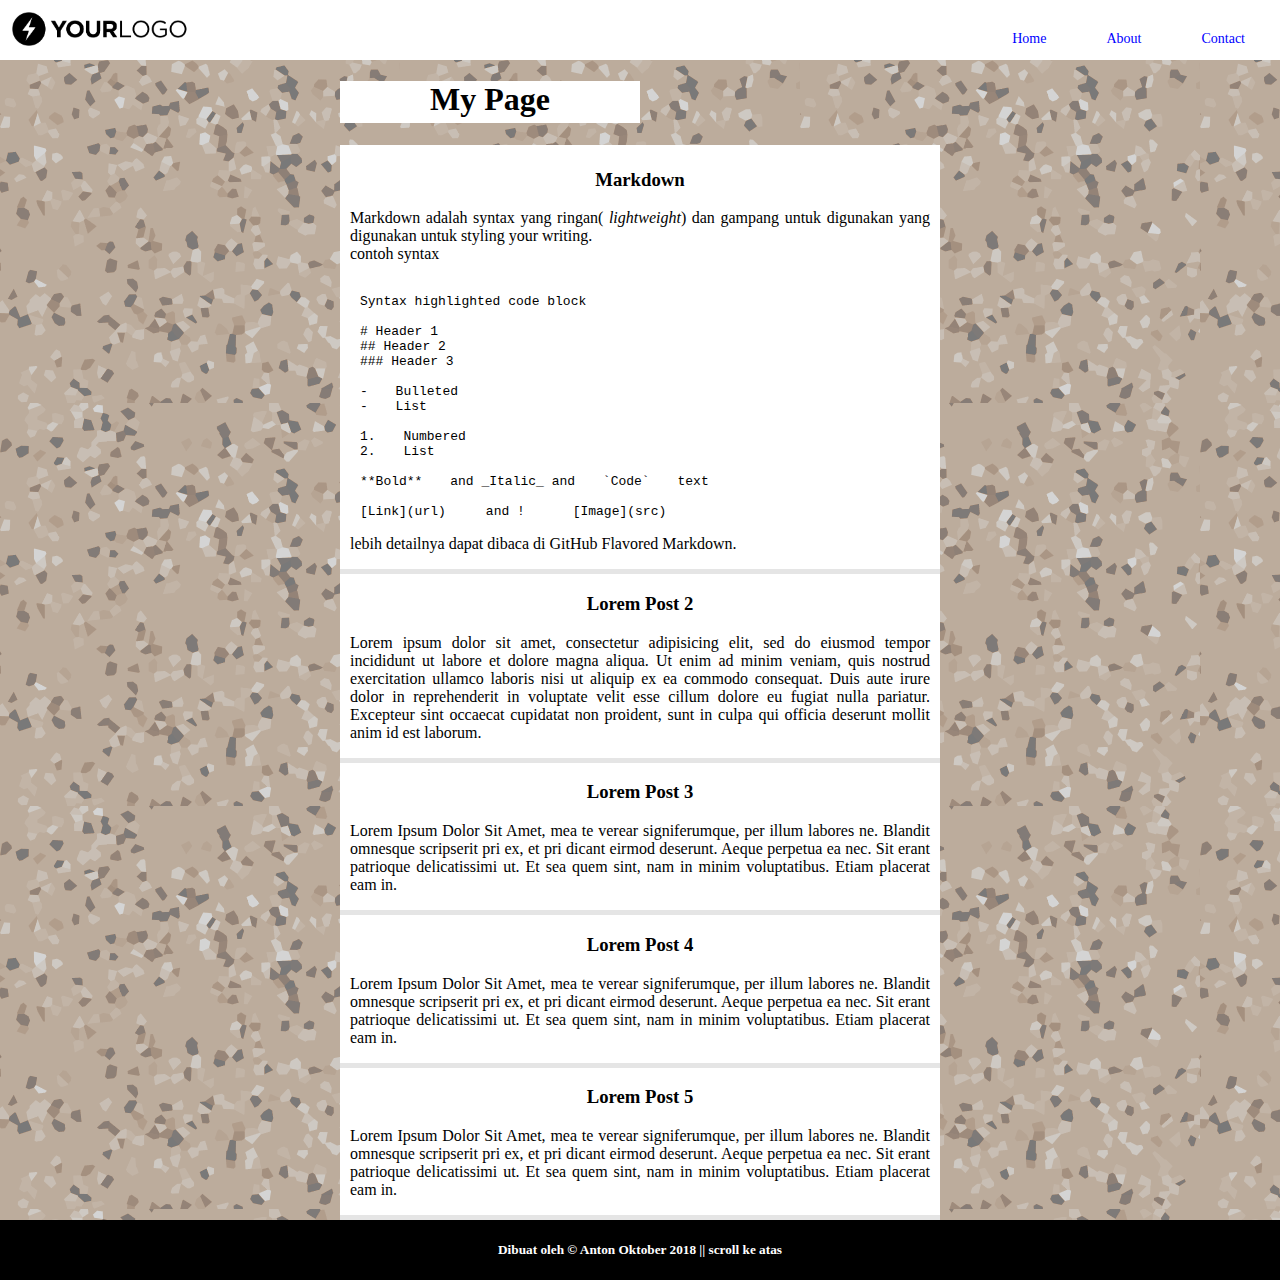
==== index.html @ d5617fa4 "adding index.html and else" ====
<!doctype html>
<head>
	<title> Personal Training - Selasa 02 - CSS </title>
	<meta charset="UTF-8">
	<link rel="stylesheet" type="text/css" href="./assets/css/style.css">
</head>
<body>
<header>
	<img id="logo" src="assets/img/sample-logo.png" width="200px" />
	<nav>
		<ul>
			<a href="#"><li>Home</li></a>
			<a href=""><li>About</li></a>
			<a href=""><li>Contact</li></a>
		</ul>
	</nav>
</header>
<section>
	<h1 id="top">My Page</h1>
	<div id="article-list">
		<article>
			<a href="" id="markdown"><h3>Markdown</h3></a>

<p>Markdown adalah syntax yang ringan( <i>lightweight</i>) dan gampang untuk digunakan yang digunakan untuk styling your writing.<br>
contoh syntax </p>

<pre class="highlight"><code>
<span>Syntax highlighted code block</span>

<span class="gh"># Header 1</span>
<span class="gu">## Header 2</span>
<span class="gu">### Header 3</span><br>
<span class="p">-</span> Bulleted
<span class="p">-</span> List<br>
<span class="p">1.</span> Numbered
<span class="p">2.</span> List

<span class="gs">**Bold**</span> and _Italic_ and <span class="sb">`Code`</span> text

<span class="p">[Link](url)</span><span class="sx">and !</span> <span class="p">[Image](src)</span>
</code></pre>

<p> lebih detailnya dapat dibaca di <a href="https://guides.github.com/features/mastering-markdown/">GitHub Flavored Markdown</a>.</p>
		</article>
		<article>
			<a href=""><h3>Lorem Post 2</h3></a>
			<p>
				Lorem ipsum dolor sit amet, consectetur adipisicing elit, sed do eiusmod
				tempor incididunt ut labore et dolore magna aliqua. Ut enim ad minim veniam,
				quis nostrud exercitation ullamco laboris nisi ut aliquip ex ea commodo
				consequat. Duis aute irure dolor in reprehenderit in voluptate velit esse
				cillum dolore eu fugiat nulla pariatur. Excepteur sint occaecat cupidatat non
				proident, sunt in culpa qui officia deserunt mollit anim id est laborum.
			</p>
		</article>
		<article>
			<a href=""><h3>Lorem Post 3</h3></a>
			<p>
				Lorem Ipsum Dolor Sit Amet, mea te verear signiferumque, per illum labores ne. Blandit omnesque scripserit pri ex, et pri dicant eirmod deserunt. Aeque perpetua ea nec. Sit erant patrioque delicatissimi ut. Et sea quem sint, nam in minim voluptatibus. Etiam placerat eam in.          
			</p>
		</article>
		<article>
			<a href=""><h3>Lorem Post 4</h3></a>
			<p>
				Lorem Ipsum Dolor Sit Amet, mea te verear signiferumque, per illum labores ne. Blandit omnesque scripserit pri ex, et pri dicant eirmod deserunt. Aeque perpetua ea nec. Sit erant patrioque delicatissimi ut. Et sea quem sint, nam in minim voluptatibus. Etiam placerat eam in.          
			</p>
		</article>
		<article>
			<a href=""><h3>Lorem Post 5</h3></a>
			<p>
				Lorem Ipsum Dolor Sit Amet, mea te verear signiferumque, per illum labores ne. Blandit omnesque scripserit pri ex, et pri dicant eirmod deserunt. Aeque perpetua ea nec. Sit erant patrioque delicatissimi ut. Et sea quem sint, nam in minim voluptatibus. Etiam placerat eam in.          
			</p>
		</article>
		
	</div>
</section>


<footer class="footer">
<h5>Dibuat oleh &copy; Anton Oktober 2018 <a href="#top">|| scroll ke atas</a></h5>
</footer>
</body>
---- assets/css/style.css ----
/* Style Default */
body {
  font-family: 'Slabo 27px', serif;
  background-image: url(sample-pattern.png); /*RELATIF TERHADAP STYLE.CSSNYA*/
  background-color: blue;
  margin: 0;
  min-height: 100%;
  position: relative;
  padding: 0px;
}

h1{
  padding-bottom: 5px;
  text-align: center;
  color: black;
  max-width: 300px;
  background-color: white;
}

* {
  box-sizing: border-box;
}

header {
  background-color: white;
  height: 60px;
  overflow: hidden; /* agar nempel ke atas*/
}

header #logo {
  max-width: 100%;
  height: auto;
  float: left;
  display: inline;
  padding: 12px;
}

header ul {
  float: right;
  list-style: none;
}

header li {
  display: inline; /* agar list jadi mendatar /horisontal */
  padding: 15px;
  padding-right: 25px;
}
/* Style the header links */
header a {
  float: left;
  color: blue;
  text-align: center;
  padding: 10px;
  text-decoration: none;
  font-size: 14px; 
  line-height: 25px;
  border-radius: 4px;
}

/* Change the background color on mouse-over */
header a:hover {
  background-color: white;
  color: black;
}

/* Add media queries for responsiveness - when the screen is 500px wide or less, stack the links on top of each other */ 
@media screen and (max-width: 500px) {
  header a {
    float: none;
    display: block;
    text-align: left;
  }
  header ul {
    float: none;
  }
}

section {
  max-width: 600px;
  
  margin: 0 auto;
  padding-top: 0px;
  padding-bottom: 60px
}

footer {
  background-color: black;
  color: white;
  text-align: center;
  height: 60px;
  position: absolute;
  
  bottom: 0;
  width: 100%;
}

footer a {
text-decoration: none;
color: white;
}

section a {
  text-decoration: none;
  color: black;
}

section div {
  background-color: white;
  padding-top: 5px;
}

section h3 {  
  
  padding-top: 0px;
  text-align: center;
}

section p {
  text-align: justify;
  padding-left: 10px;
  padding-right: 10px;
  padding-top: 0px;
  padding-bottom: 0px;
}

section article {
  border-bottom: 5px solid rgba(0, 0, 0, .1);
}

section span {
  padding-left: 20px;
  padding-right: 20px;
  padding-top: 0px;
  padding-bottom: 0px;
}
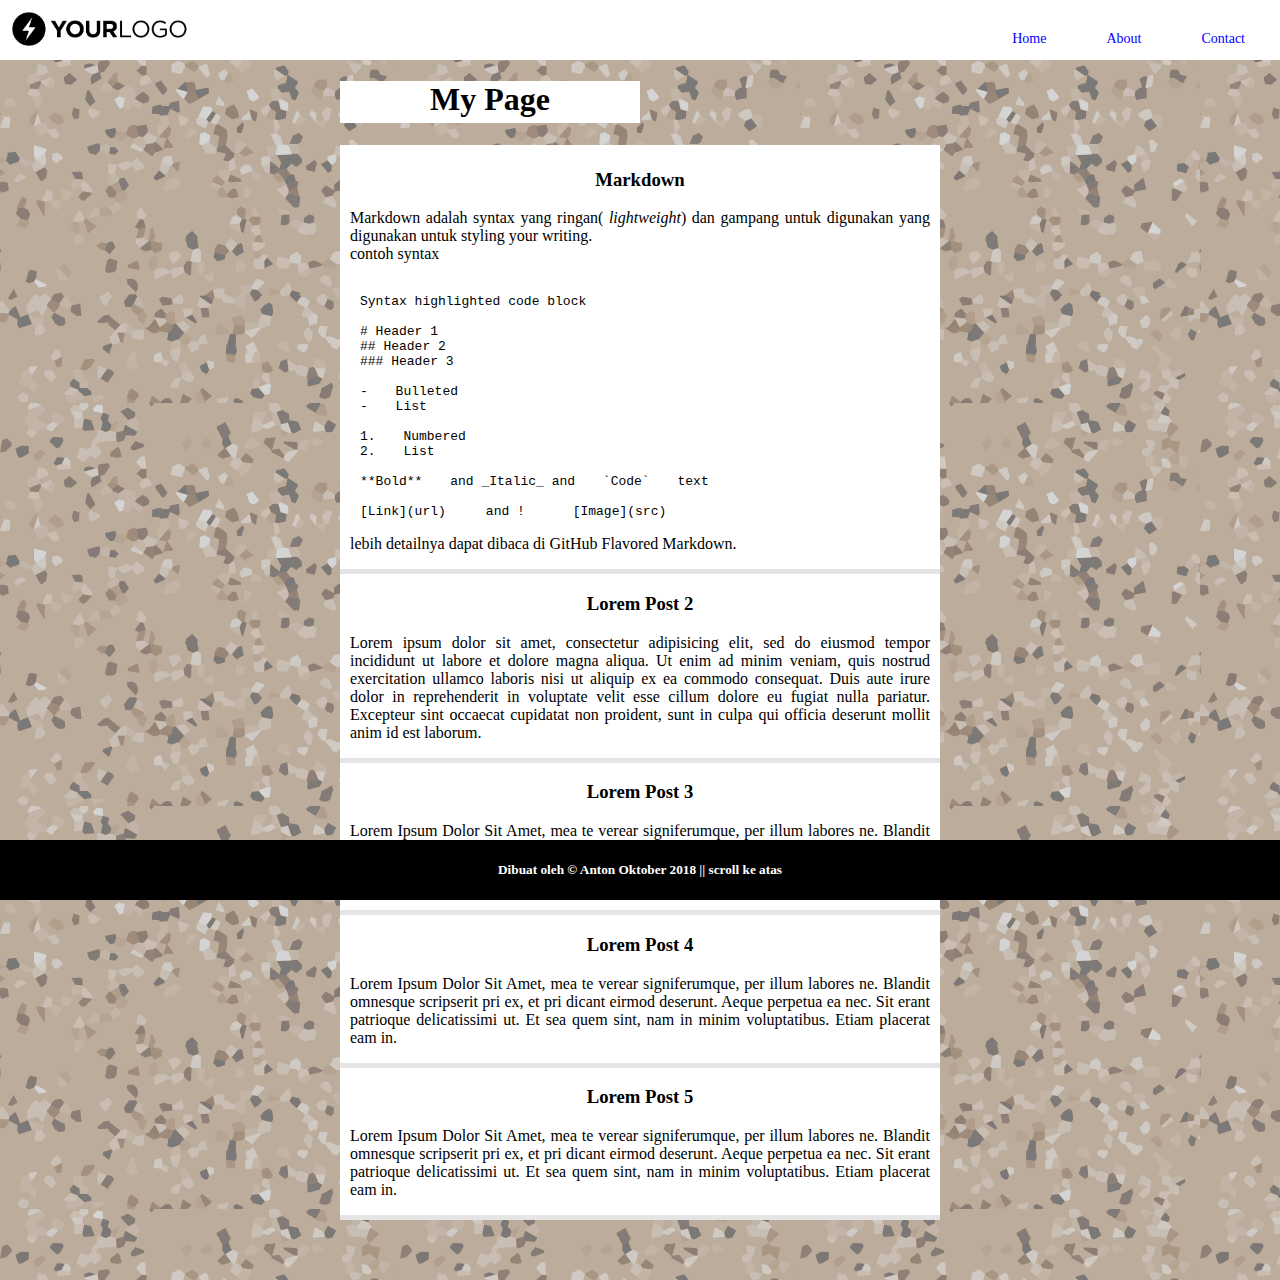
==== commit 2d1cfd90: "adding about.html" ====
--- a/index.html
+++ b/index.html
@@ -1,30 +1,41 @@
 <!doctype html>
+
 <head>
-	<title> Personal Training - Selasa 02 - CSS </title>
+	<title> My webpage by Github </title>
 	<meta charset="UTF-8">
 	<link rel="stylesheet" type="text/css" href="./assets/css/style.css">
 </head>
+
 <body>
-<header>
-	<img id="logo" src="assets/img/sample-logo.png" width="200px" />
-	<nav>
-		<ul>
-			<a href="#"><li>Home</li></a>
-			<a href=""><li>About</li></a>
-			<a href=""><li>Contact</li></a>
-		</ul>
-	</nav>
-</header>
-<section>
-	<h1 id="top">My Page</h1>
-	<div id="article-list">
-		<article>
-			<a href="" id="markdown"><h3>Markdown</h3></a>
+	<header>
+		<img id="logo" src="./assets/img/sample-logo.png" width="200px" />
+		<nav id="top">
+			<ul>
+				<a href="#">
+					<li>Home</li>
+				</a>
+				<a href="./about.html">
+					<li>About</li>
+				</a>
+				<a href="">
+					<li>Contact</li>
+				</a>
+			</ul>
+		</nav>
+	</header>
+	<section>
+		<h1>My Page</h1>
+		<div id="article-list">
+			<article>
+				<a href="" id="markdown">
+					<h3>Markdown</h3>
+				</a>
 
-<p>Markdown adalah syntax yang ringan( <i>lightweight</i>) dan gampang untuk digunakan yang digunakan untuk styling your writing.<br>
-contoh syntax </p>
+				<p>Markdown adalah syntax yang ringan( <i>lightweight</i>) dan gampang untuk digunakan yang digunakan untuk styling
+					your writing.<br>
+					contoh syntax </p>
 
-<pre class="highlight"><code>
+				<pre class="highlight"><code>
 <span>Syntax highlighted code block</span>
 
 <span class="gh"># Header 1</span>
@@ -40,43 +51,58 @@
 <span class="p">[Link](url)</span><span class="sx">and !</span> <span class="p">[Image](src)</span>
 </code></pre>
 
-<p> lebih detailnya dapat dibaca di <a href="https://guides.github.com/features/mastering-markdown/">GitHub Flavored Markdown</a>.</p>
-		</article>
-		<article>
-			<a href=""><h3>Lorem Post 2</h3></a>
-			<p>
-				Lorem ipsum dolor sit amet, consectetur adipisicing elit, sed do eiusmod
-				tempor incididunt ut labore et dolore magna aliqua. Ut enim ad minim veniam,
-				quis nostrud exercitation ullamco laboris nisi ut aliquip ex ea commodo
-				consequat. Duis aute irure dolor in reprehenderit in voluptate velit esse
-				cillum dolore eu fugiat nulla pariatur. Excepteur sint occaecat cupidatat non
-				proident, sunt in culpa qui officia deserunt mollit anim id est laborum.
-			</p>
-		</article>
-		<article>
-			<a href=""><h3>Lorem Post 3</h3></a>
-			<p>
-				Lorem Ipsum Dolor Sit Amet, mea te verear signiferumque, per illum labores ne. Blandit omnesque scripserit pri ex, et pri dicant eirmod deserunt. Aeque perpetua ea nec. Sit erant patrioque delicatissimi ut. Et sea quem sint, nam in minim voluptatibus. Etiam placerat eam in.          
-			</p>
-		</article>
-		<article>
-			<a href=""><h3>Lorem Post 4</h3></a>
-			<p>
-				Lorem Ipsum Dolor Sit Amet, mea te verear signiferumque, per illum labores ne. Blandit omnesque scripserit pri ex, et pri dicant eirmod deserunt. Aeque perpetua ea nec. Sit erant patrioque delicatissimi ut. Et sea quem sint, nam in minim voluptatibus. Etiam placerat eam in.          
-			</p>
-		</article>
-		<article>
-			<a href=""><h3>Lorem Post 5</h3></a>
-			<p>
-				Lorem Ipsum Dolor Sit Amet, mea te verear signiferumque, per illum labores ne. Blandit omnesque scripserit pri ex, et pri dicant eirmod deserunt. Aeque perpetua ea nec. Sit erant patrioque delicatissimi ut. Et sea quem sint, nam in minim voluptatibus. Etiam placerat eam in.          
-			</p>
-		</article>
-		
-	</div>
-</section>
+				<p> lebih detailnya dapat dibaca di <a href="https://guides.github.com/features/mastering-markdown/">GitHub
+						Flavored Markdown</a>.</p>
+			</article>
+			<article>
+				<a href="">
+					<h3>Lorem Post 2</h3>
+				</a>
+				<p>
+					Lorem ipsum dolor sit amet, consectetur adipisicing elit, sed do eiusmod
+					tempor incididunt ut labore et dolore magna aliqua. Ut enim ad minim veniam,
+					quis nostrud exercitation ullamco laboris nisi ut aliquip ex ea commodo
+					consequat. Duis aute irure dolor in reprehenderit in voluptate velit esse
+					cillum dolore eu fugiat nulla pariatur. Excepteur sint occaecat cupidatat non
+					proident, sunt in culpa qui officia deserunt mollit anim id est laborum.
+				</p>
+			</article>
+			<article>
+				<a href="">
+					<h3>Lorem Post 3</h3>
+				</a>
+				<p>
+					Lorem Ipsum Dolor Sit Amet, mea te verear signiferumque, per illum labores ne. Blandit omnesque scripserit pri ex,
+					et pri dicant eirmod deserunt. Aeque perpetua ea nec. Sit erant patrioque delicatissimi ut. Et sea quem sint, nam
+					in minim voluptatibus. Etiam placerat eam in.
+				</p>
+			</article>
+			<article>
+				<a href="">
+					<h3>Lorem Post 4</h3>
+				</a>
+				<p>
+					Lorem Ipsum Dolor Sit Amet, mea te verear signiferumque, per illum labores ne. Blandit omnesque scripserit pri ex,
+					et pri dicant eirmod deserunt. Aeque perpetua ea nec. Sit erant patrioque delicatissimi ut. Et sea quem sint, nam
+					in minim voluptatibus. Etiam placerat eam in.
+				</p>
+			</article>
+			<article>
+				<a href="">
+					<h3>Lorem Post 5</h3>
+				</a>
+				<p>
+					Lorem Ipsum Dolor Sit Amet, mea te verear signiferumque, per illum labores ne. Blandit omnesque scripserit pri ex,
+					et pri dicant eirmod deserunt. Aeque perpetua ea nec. Sit erant patrioque delicatissimi ut. Et sea quem sint, nam
+					in minim voluptatibus. Etiam placerat eam in.
+				</p>
+			</article>
+
+		</div>
+	</section>
 
 
-<footer class="footer">
-<h5>Dibuat oleh &copy; Anton Oktober 2018 <a href="#top">|| scroll ke atas</a></h5>
-</footer>
-</body>
+	<footer class="footer">
+		<h5>Dibuat oleh &copy; Anton Oktober 2018 <a href="#top">|| scroll ke atas</a></h5>
+	</footer>
+</body>--- a/assets/css/style.css
+++ b/assets/css/style.css
@@ -88,8 +88,7 @@
   color: white;
   text-align: center;
   height: 60px;
-  position: absolute;
-  
+  position: fixed;  
   bottom: 0;
   width: 100%;
 }
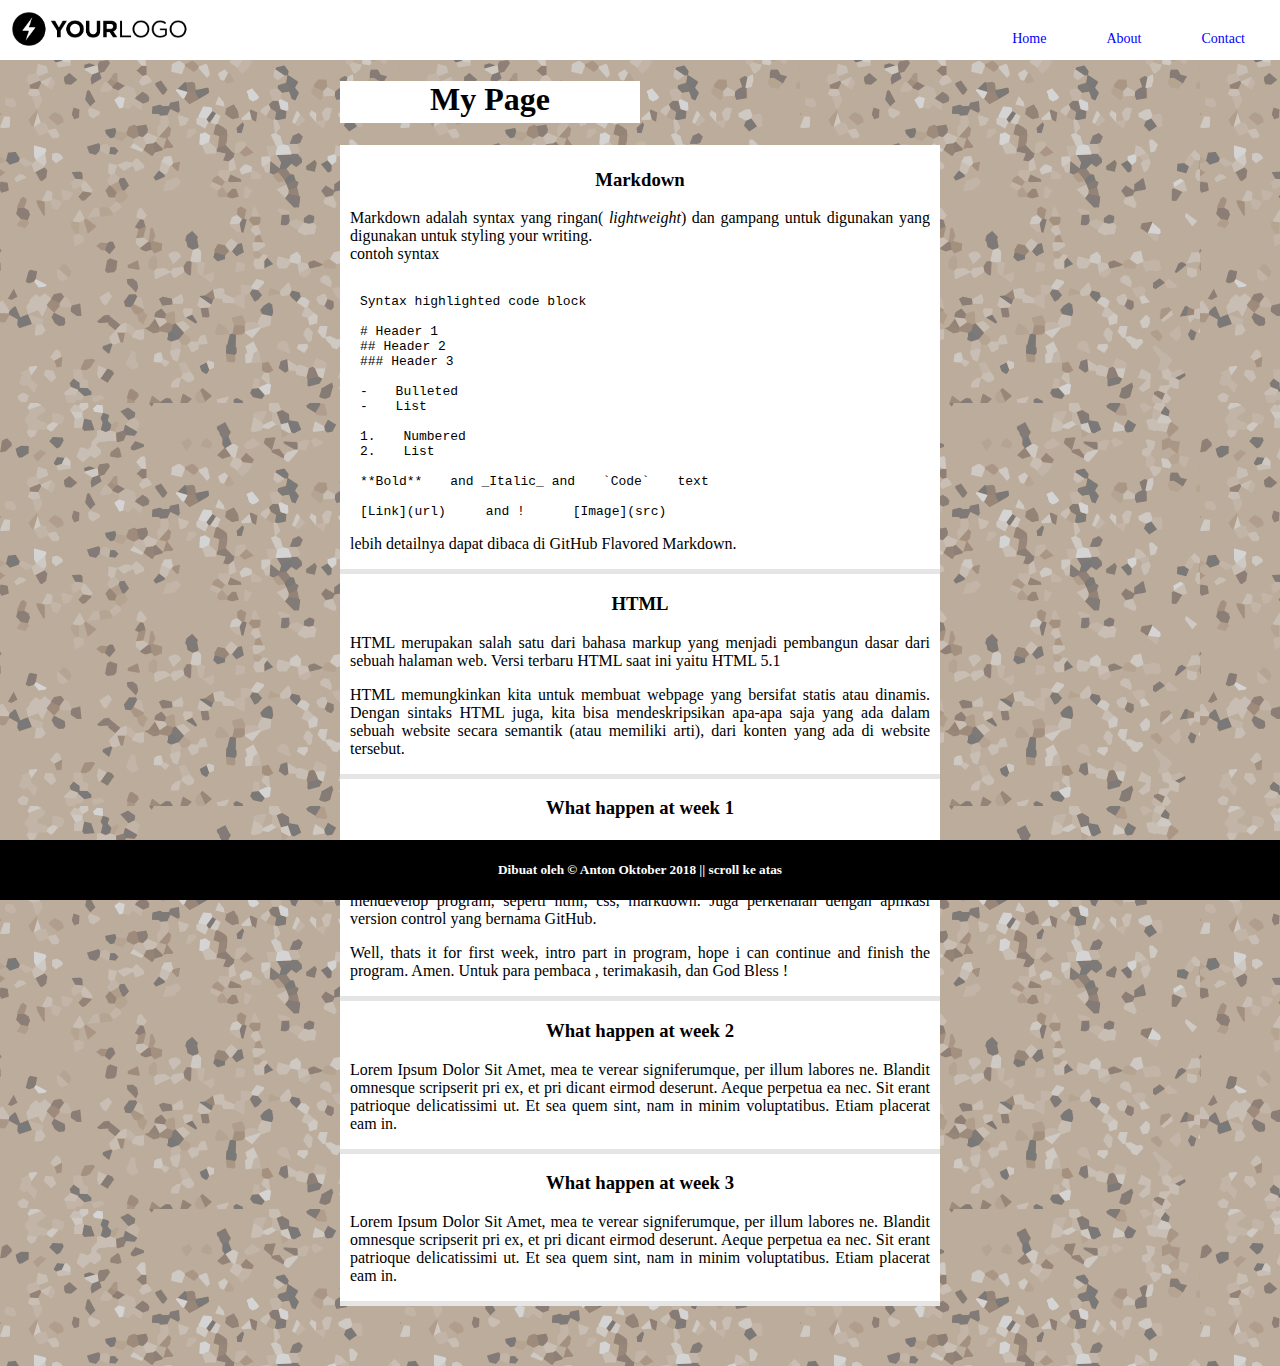
==== commit de6a2b69: "editing index and about" ====
--- a/index.html
+++ b/index.html
@@ -11,7 +11,7 @@
 		<img id="logo" src="./assets/img/sample-logo.png" width="200px" />
 		<nav id="top">
 			<ul>
-				<a href="#">
+				<a href="./index.html">
 					<li>Home</li>
 				</a>
 				<a href="./about.html">
@@ -55,21 +55,30 @@
 						Flavored Markdown</a>.</p>
 			</article>
 			<article>
-				<a href="">
-					<h3>Lorem Post 2</h3>
+				<a href="html">
+					<h3>HTML</h3>
 				</a>
 				<p>
-					Lorem ipsum dolor sit amet, consectetur adipisicing elit, sed do eiusmod
-					tempor incididunt ut labore et dolore magna aliqua. Ut enim ad minim veniam,
-					quis nostrud exercitation ullamco laboris nisi ut aliquip ex ea commodo
-					consequat. Duis aute irure dolor in reprehenderit in voluptate velit esse
-					cillum dolore eu fugiat nulla pariatur. Excepteur sint occaecat cupidatat non
-					proident, sunt in culpa qui officia deserunt mollit anim id est laborum.
+					HTML merupakan salah satu dari bahasa markup yang menjadi pembangun dasar dari sebuah halaman web. Versi terbaru HTML saat ini yaitu HTML 5.1
+				</p>
+				<p>
+					HTML memungkinkan kita untuk membuat webpage yang bersifat statis atau dinamis. Dengan sintaks HTML juga, kita bisa mendeskripsikan apa-apa saja yang ada dalam sebuah website secara semantik (atau memiliki arti), dari konten yang ada di website tersebut.
+				</p>				
+			</article>
+			<article>
+				<a href="week-1">
+					<h3>What happen at week 1</h3>
+				</a>
+				<p>
+					Seperti sebuah cerita, bagian awal dari program yang saya ikuti, sebagian besar berisi perkenalan, baik dengan sesama teman, dengan instruktur yang akan membimbing saya, sampai 4 bulan ke depan, dan dengan bahasa komputer yang akan digunakan untuk mendevelop program, seperti html, css, markdown. Juga perkenalan dengan aplikasi version control yang bernama GitHub.
+				</p>
+				<p>
+					Well, thats it for first week, intro part in program, hope i can continue and finish the program. Amen. Untuk para pembaca , terimakasih, dan God Bless !
 				</p>
 			</article>
 			<article>
-				<a href="">
-					<h3>Lorem Post 3</h3>
+				<a href="week-2">
+					<h3>What happen at week 2</h3>
 				</a>
 				<p>
 					Lorem Ipsum Dolor Sit Amet, mea te verear signiferumque, per illum labores ne. Blandit omnesque scripserit pri ex,
@@ -78,18 +87,8 @@
 				</p>
 			</article>
 			<article>
-				<a href="">
-					<h3>Lorem Post 4</h3>
-				</a>
-				<p>
-					Lorem Ipsum Dolor Sit Amet, mea te verear signiferumque, per illum labores ne. Blandit omnesque scripserit pri ex,
-					et pri dicant eirmod deserunt. Aeque perpetua ea nec. Sit erant patrioque delicatissimi ut. Et sea quem sint, nam
-					in minim voluptatibus. Etiam placerat eam in.
-				</p>
-			</article>
-			<article>
-				<a href="">
-					<h3>Lorem Post 5</h3>
+				<a href="week-3">
+					<h3>What happen at week 3</h3>
 				</a>
 				<p>
 					Lorem Ipsum Dolor Sit Amet, mea te verear signiferumque, per illum labores ne. Blandit omnesque scripserit pri ex,
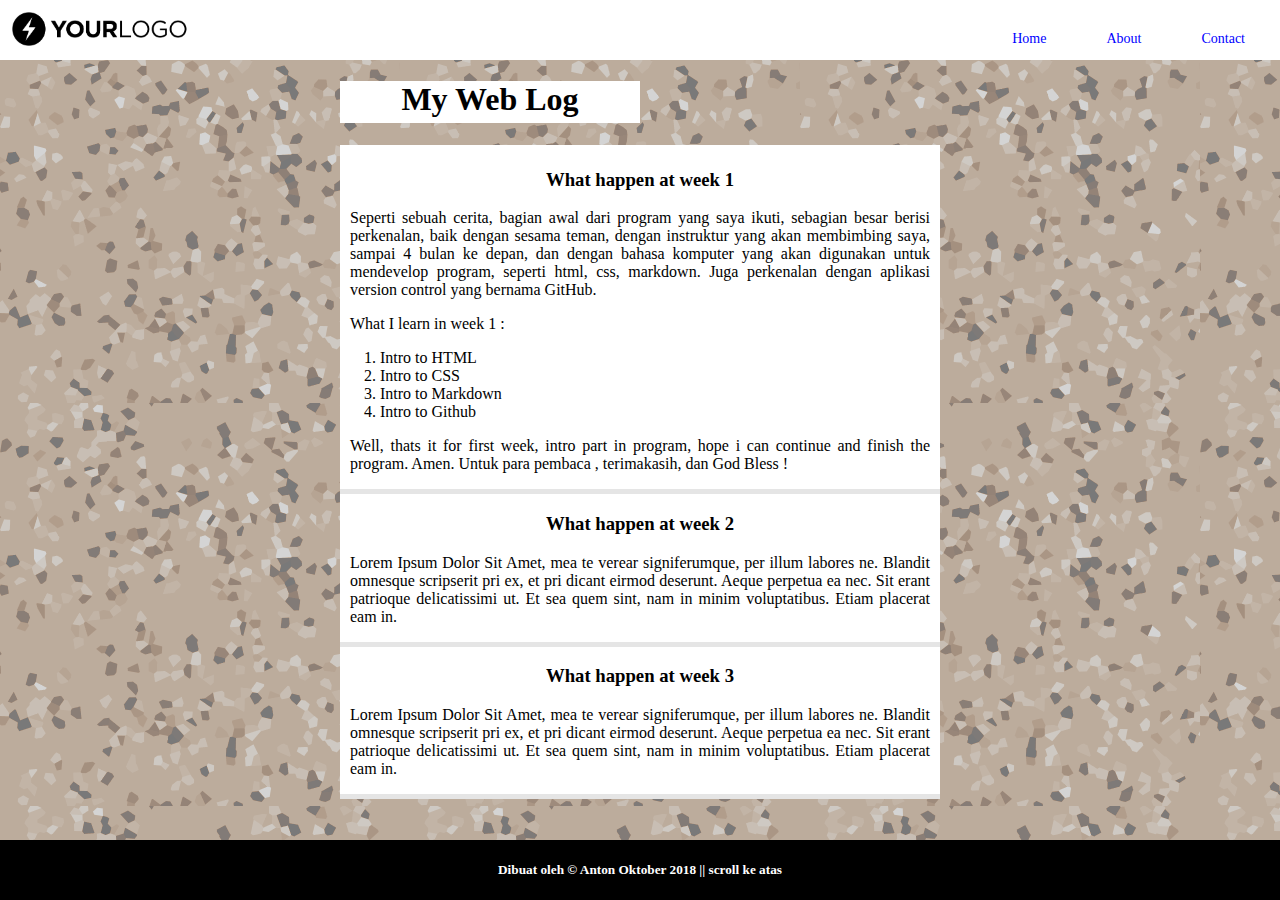
==== commit 5d0d4d8a: "add week1.html" ====
--- a/index.html
+++ b/index.html
@@ -24,53 +24,24 @@
 		</nav>
 	</header>
 	<section>
-		<h1>My Page</h1>
+		<h1>My Web Log</h1>
 		<div id="article-list">
-			<article>
-				<a href="" id="markdown">
-					<h3>Markdown</h3>
-				</a>
-
-				<p>Markdown adalah syntax yang ringan( <i>lightweight</i>) dan gampang untuk digunakan yang digunakan untuk styling
-					your writing.<br>
-					contoh syntax </p>
-
-				<pre class="highlight"><code>
-<span>Syntax highlighted code block</span>
-
-<span class="gh"># Header 1</span>
-<span class="gu">## Header 2</span>
-<span class="gu">### Header 3</span><br>
-<span class="p">-</span> Bulleted
-<span class="p">-</span> List<br>
-<span class="p">1.</span> Numbered
-<span class="p">2.</span> List
-
-<span class="gs">**Bold**</span> and _Italic_ and <span class="sb">`Code`</span> text
-
-<span class="p">[Link](url)</span><span class="sx">and !</span> <span class="p">[Image](src)</span>
-</code></pre>
-
-				<p> lebih detailnya dapat dibaca di <a href="https://guides.github.com/features/mastering-markdown/">GitHub
-						Flavored Markdown</a>.</p>
-			</article>
-			<article>
-				<a href="html">
-					<h3>HTML</h3>
-				</a>
-				<p>
-					HTML merupakan salah satu dari bahasa markup yang menjadi pembangun dasar dari sebuah halaman web. Versi terbaru HTML saat ini yaitu HTML 5.1
-				</p>
-				<p>
-					HTML memungkinkan kita untuk membuat webpage yang bersifat statis atau dinamis. Dengan sintaks HTML juga, kita bisa mendeskripsikan apa-apa saja yang ada dalam sebuah website secara semantik (atau memiliki arti), dari konten yang ada di website tersebut.
-				</p>				
-			</article>
+			
 			<article>
 				<a href="week-1">
 					<h3>What happen at week 1</h3>
 				</a>
 				<p>
 					Seperti sebuah cerita, bagian awal dari program yang saya ikuti, sebagian besar berisi perkenalan, baik dengan sesama teman, dengan instruktur yang akan membimbing saya, sampai 4 bulan ke depan, dan dengan bahasa komputer yang akan digunakan untuk mendevelop program, seperti html, css, markdown. Juga perkenalan dengan aplikasi version control yang bernama GitHub.
+				</p>
+				<p>
+					What I learn in week 1 :
+					<ol>
+						<a href="week1.html"><li>Intro to HTML</li></a>
+						<li>Intro to CSS</li>
+						<a href="week1.html"><li>Intro to Markdown</li></a>
+						<li>Intro to Github</li>
+					</ol>
 				</p>
 				<p>
 					Well, thats it for first week, intro part in program, hope i can continue and finish the program. Amen. Untuk para pembaca , terimakasih, dan God Bless !
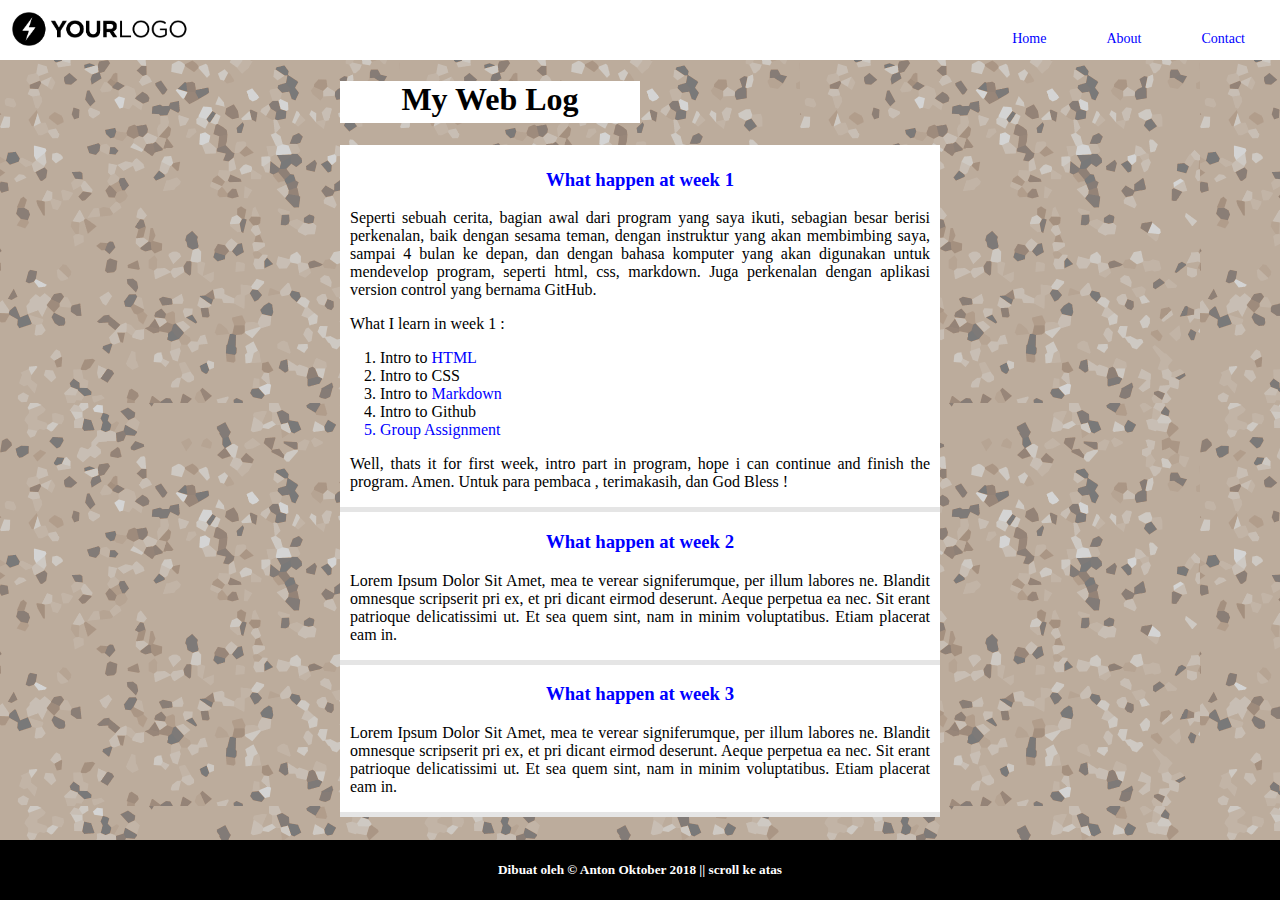
==== commit 80a7e114: "add content week 1" ====
--- a/index.html
+++ b/index.html
@@ -37,10 +37,11 @@
 				<p>
 					What I learn in week 1 :
 					<ol>
-						<a href="week1.html"><li>Intro to HTML</li></a>
+						<li>Intro to <a href="week1.html">HTML</a></li>
 						<li>Intro to CSS</li>
-						<a href="week1.html"><li>Intro to Markdown</li></a>
+						<li>Intro to <a href="week1.html">Markdown</a></li>
 						<li>Intro to Github</li>
+						<a href="#"><li>Group Assignment</li></a>
 					</ol>
 				</p>
 				<p>
--- a/assets/css/style.css
+++ b/assets/css/style.css
@@ -100,7 +100,7 @@
 
 section a {
   text-decoration: none;
-  color: black;
+  color: blue;
 }
 
 section div {
